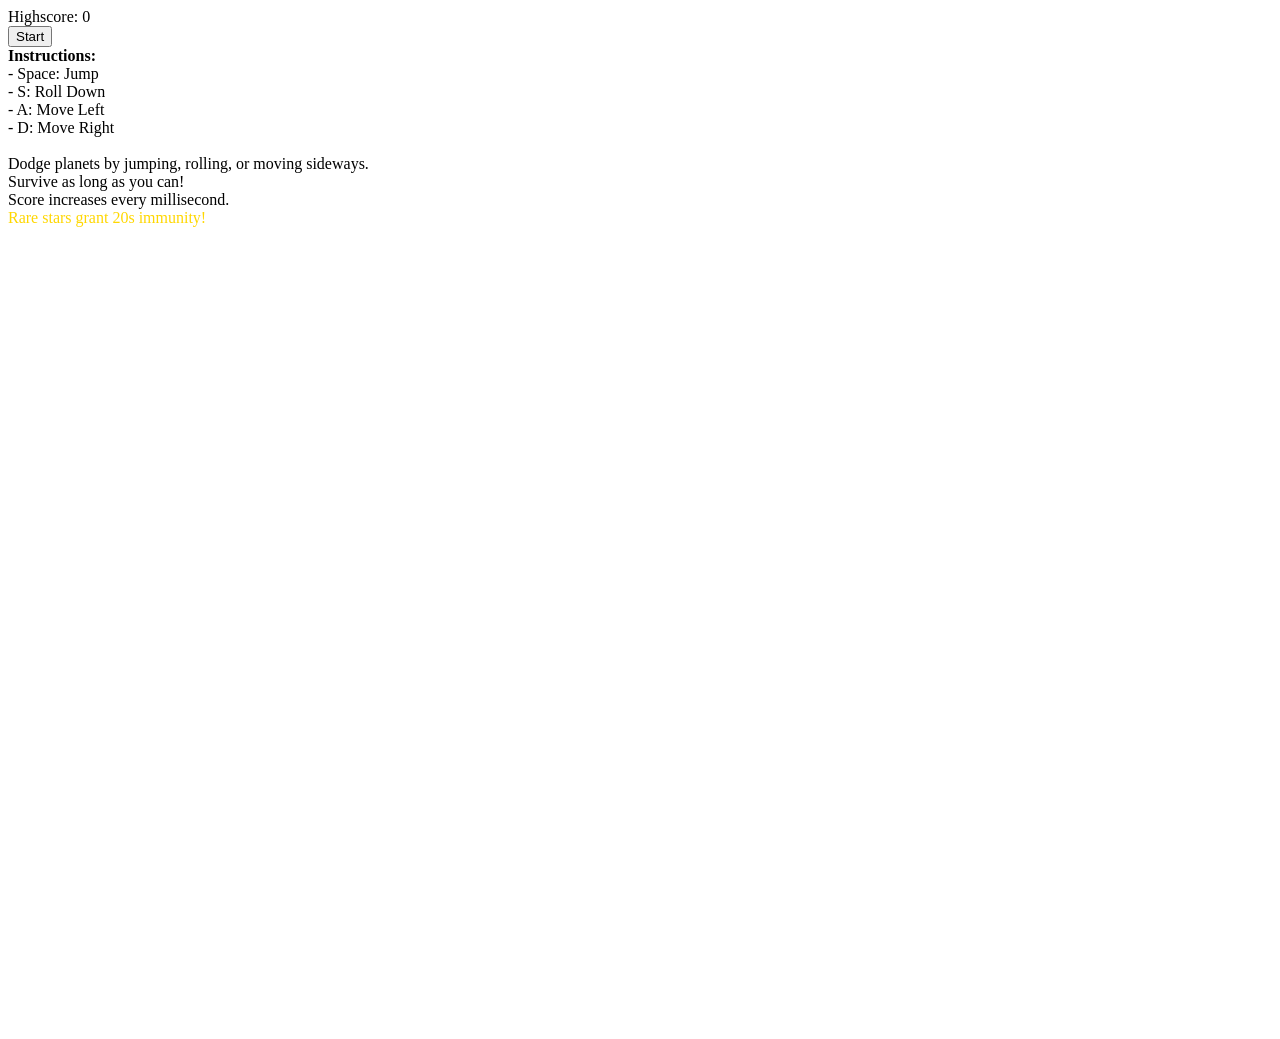
==== singleprompt/singleprompt.html @ e3e9d442 "ethan" ====
<!DOCTYPE html>
<html lang="en">
<head>
    <meta charset="UTF-8">
    <title>Space Runner</title>
    <link rel="stylesheet" href="t.css">
</head>
<body>
    <div id="startScreen">
        <div id="highscore">Highscore: <span id="highscoreValue">0</span></div>
        <button id="startButton">Start</button>
        <div id="instructions">
            <strong>Instructions:</strong><br>
            - Space: Jump<br>
            - S: Roll Down<br>
            - A: Move Left<br>
            - D: Move Right<br>
            <br>
            Dodge planets by jumping, rolling, or moving sideways.<br>
            Survive as long as you can!<br>
            Score increases every millisecond.<br>
            <span style="color:gold;">Rare stars grant 20s immunity!</span>
        </div>
    </div>
    <div id="gameOverScreen" style="display:none;">
        <div id="newHighscore">NEW HIGHSCORE!</div>
        <div id="finalScore"></div>
        <div id="finalHighscore"></div>
        <button id="playAgainButton">Play Again</button>
    </div>
    <canvas id="gameCanvas" width="600" height="800"></canvas>
    <div id="scoreDisplay" style="display:none;">Score: 0</div>
    <audio id="yaySound" src="https://www.myinstants.com/media/sounds/fnaf-yay-children-61698.mp3"></audio>
    <audio id="fartSound" src="https://www.myinstants.com/media/sounds/fart.mp3"></audio>
    <script src="t.js"></script>
</body>
</html>
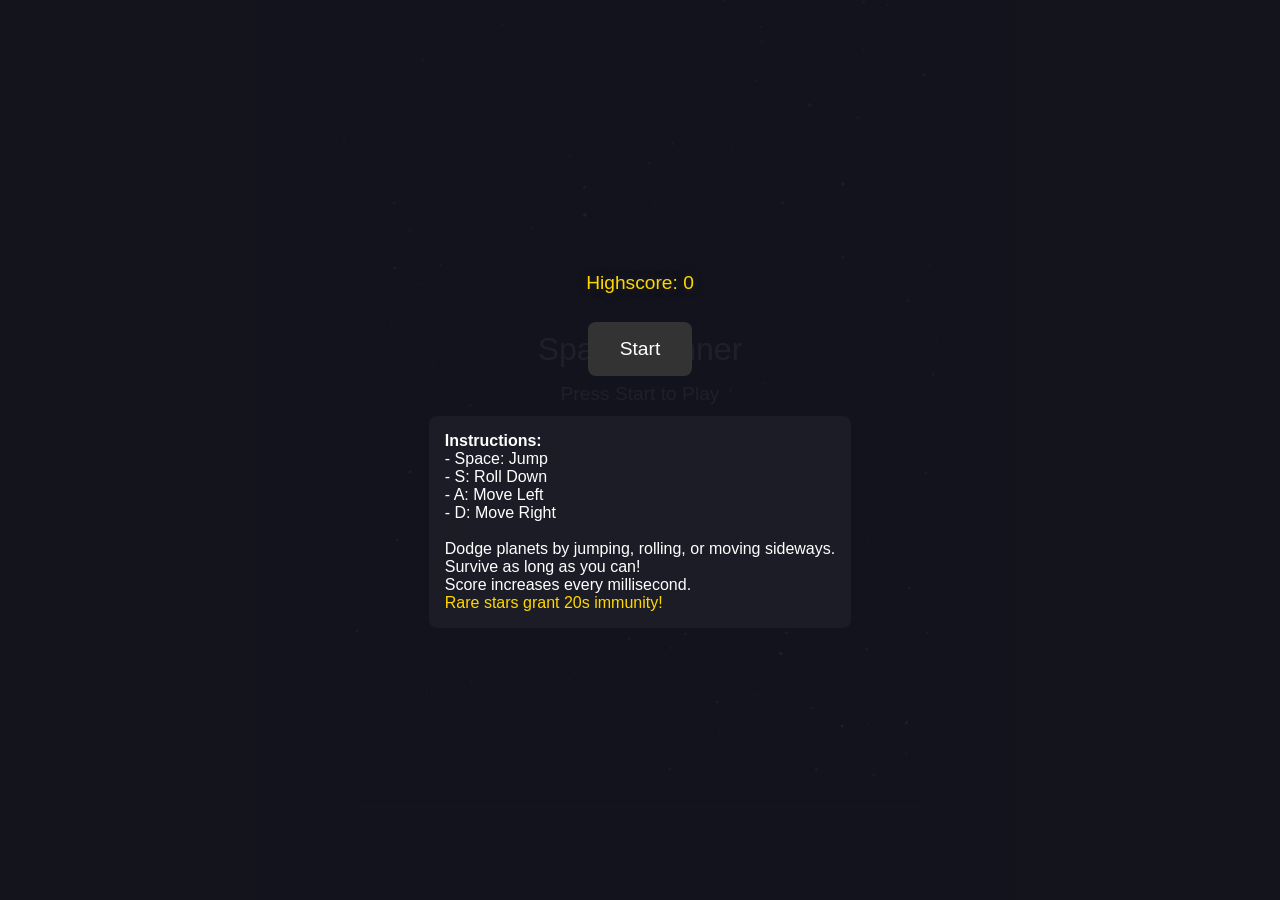
==== commit 958a6a24: "ethan" ====
--- a/singleprompt/singleprompt.html
+++ b/singleprompt/singleprompt.html
@@ -3,7 +3,7 @@
 <head>
     <meta charset="UTF-8">
     <title>Space Runner</title>
-    <link rel="stylesheet" href="t.css">
+    <link rel="stylesheet" href="singleprompt.css">
 </head>
 <body>
     <div id="startScreen">
@@ -32,6 +32,6 @@
     <div id="scoreDisplay" style="display:none;">Score: 0</div>
     <audio id="yaySound" src="https://www.myinstants.com/media/sounds/fnaf-yay-children-61698.mp3"></audio>
     <audio id="fartSound" src="https://www.myinstants.com/media/sounds/fart.mp3"></audio>
-    <script src="t.js"></script>
+    <script src="singleprompt.js"></script>
 </body>
-</html>
+</html>
--- a/singleprompt/singleprompt.css
+++ b/singleprompt/singleprompt.css
@@ -0,0 +1,86 @@
+body {
+    margin: 0;
+    padding: 0;
+    overflow: hidden;
+    background: #111;
+    color: #fff;
+    font-family: Arial, sans-serif;
+}
+
+#gameCanvas {
+    display: block;
+    margin: 0 auto;
+    background: #111;
+    box-shadow: 0 0 20px #000;
+}
+
+#startScreen, #gameOverScreen {
+    position: absolute;
+    top: 0;
+    left: 0;
+    width: 100vw;
+    height: 100vh;
+    display: flex;
+    flex-direction: column;
+    align-items: center;
+    justify-content: center;
+    background: rgba(20, 20, 30, 0.95);
+    z-index: 10;
+}
+
+#gameOverScreen {
+    background: rgba(20, 20, 30, 0.7);
+    color: #fff;
+}
+
+#startButton, #playAgainButton {
+    padding: 16px 32px;
+    font-size: 1.2em;
+    margin: 16px;
+    border: none;
+    border-radius: 8px;
+    background: #333;
+    color: #fff;
+    cursor: pointer;
+    transition: background 0.2s;
+}
+#startButton:hover, #playAgainButton:hover {
+    background: #555;
+}
+
+#instructions {
+    background: rgba(30,30,40,0.8);
+    padding: 16px;
+    border-radius: 8px;
+    margin-top: 24px;
+    max-width: 400px;
+    font-size: 1em;
+}
+
+#highscore {
+    font-size: 1.2em;
+    margin-bottom: 12px;
+    color: gold;
+    text-shadow: 0 0 8px #222;
+}
+
+#scoreDisplay {
+    position: absolute;
+    bottom: 24px;
+    right: 32px;
+    font-size: 1.5em;
+    color: #fff;
+    background: rgba(0,0,0,0.4);
+    padding: 8px 16px;
+    border-radius: 8px;
+    z-index: 5;
+}
+
+#newHighscore {
+    color: gold;
+    font-size: 2em;
+    font-weight: bold;
+    text-shadow: 0 0 16px #fff, 0 0 8px gold;
+    margin-bottom: 16px;
+    display: none;
+}
